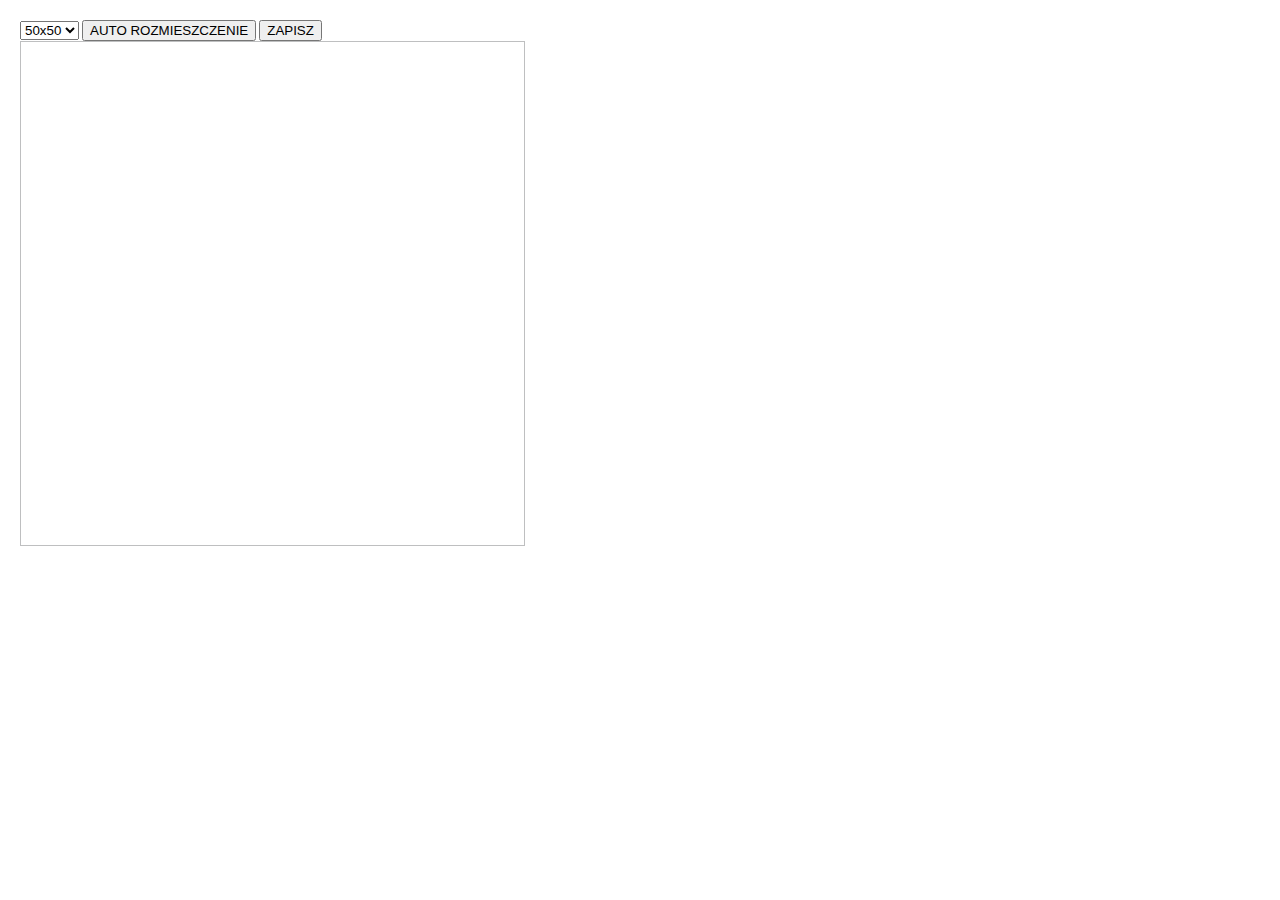
==== index.html @ 1fe4a4ad "init" ====
<!DOCTYPE html>
<html>
<head>
	<title>SPRITER</title>
	<meta charset="utf-8" />
	<link rel="stylesheet" type="text/css" href="static/css/all.css">
	<script type="text/javascript" src="static/js/jquery-1.9.0.min.js"></script>
	<script type="text/javascript" src="static/js/jquery-ui-1.10.0.custom.min.js"></script>
	<script type="text/javascript" src="static/js/app.js"></script>
</head>
<body>
<div id="toolbar">
	<select id="grid-box-size">
		<option value="15">15x15</option>
		<option value="25">25x25</option>
		<option value="30">30x30</option>
		<option value="40">40x40</option>
		<option value="50" selected>50x50</option>
		<option value="65">64x64</option>
	</select>
	<button id="btn-auto">AUTO ROZMIESZCZENIE</button>
	<button id="btn-save">ZAPISZ</button>
</div>
<div style="width:501px; height:501px; float:left;" id="canvas-box">
	<canvas id="canvas" width="501" height="501"></canvas>
</div>
<div style="float:left; margin-left:10px; display:none;">
	CSS:<br />
	<textarea id="css-code" rows="24" cols="70"></textarea><br>
	<img src="" id="out-sprite"><br>
	<canvas id="canvas-out" width="501" height="501" style="display:none;"></canvas>
</div>

</body></html>
---- static/css/all.css ----
body {margin:20px; padding:0; font-family:verdana; font-size:12px;}

.element {
	position: absolute;
	background-repeat: no-repeat no-repeat;
	border: 1px dotted transparent;
}
.focused {border: 1px dotted red;}

#canvas {border: 1px solid #bebfc0; padding:1px; }
#canvas-box {position: relative; }
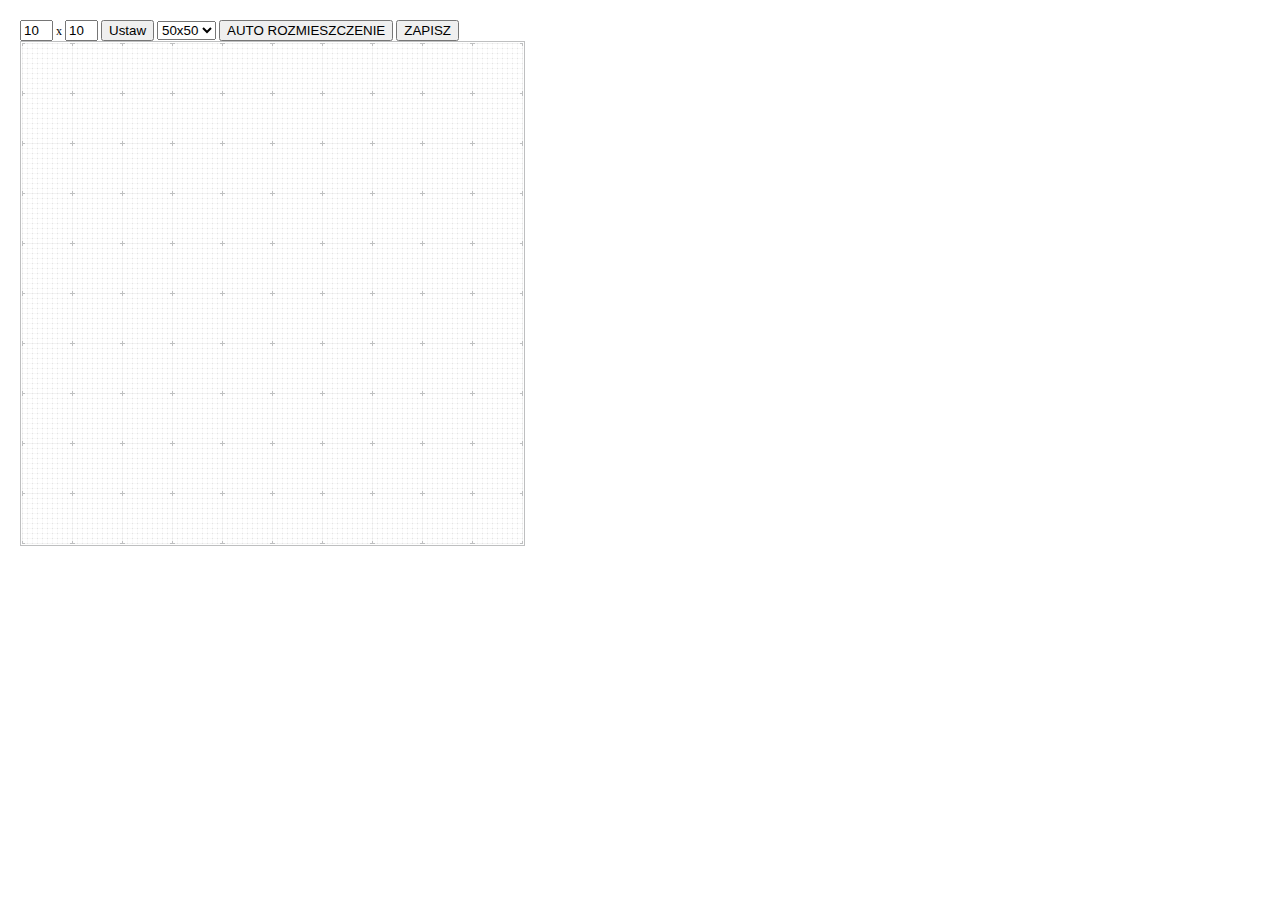
==== commit e9ee36c1: "poprawki + dodatkowe opcje" ====
--- a/index.html
+++ b/index.html
@@ -1,34 +1,37 @@
-<!DOCTYPE html>
-<html>
-<head>
-	<title>SPRITER</title>
-	<meta charset="utf-8" />
-	<link rel="stylesheet" type="text/css" href="static/css/all.css">
-	<script type="text/javascript" src="static/js/jquery-1.9.0.min.js"></script>
-	<script type="text/javascript" src="static/js/jquery-ui-1.10.0.custom.min.js"></script>
-	<script type="text/javascript" src="static/js/app.js"></script>
-</head>
-<body>
-<div id="toolbar">
-	<select id="grid-box-size">
-		<option value="15">15x15</option>
-		<option value="25">25x25</option>
-		<option value="30">30x30</option>
-		<option value="40">40x40</option>
-		<option value="50" selected>50x50</option>
-		<option value="65">64x64</option>
-	</select>
-	<button id="btn-auto">AUTO ROZMIESZCZENIE</button>
-	<button id="btn-save">ZAPISZ</button>
-</div>
-<div style="width:501px; height:501px; float:left;" id="canvas-box">
-	<canvas id="canvas" width="501" height="501"></canvas>
-</div>
-<div style="float:left; margin-left:10px; display:none;">
-	CSS:<br />
-	<textarea id="css-code" rows="24" cols="70"></textarea><br>
-	<img src="" id="out-sprite"><br>
-	<canvas id="canvas-out" width="501" height="501" style="display:none;"></canvas>
-</div>
-
+<!DOCTYPE html>
+<html>
+<head>
+	<title>SPRITER</title>
+	<meta charset="utf-8" />
+	<link rel="stylesheet" type="text/css" href="static/css/all.css">
+	<script type="text/javascript" src="static/js/jquery-1.9.0.min.js"></script>
+	<script type="text/javascript" src="static/js/jquery-ui-1.10.0.custom.min.js"></script>
+	<script type="text/javascript" src="static/js/app.js"></script>
+</head>
+<body>
+<div id="toolbar">
+	<input type="text" size="1" id="size-x" value="10"> x
+	<input type="text" size="1" id="size-y" value="10">
+	<button id="btn-set-size">Ustaw</button>
+	<select id="grid-box-size">
+		<option value="15">15x15</option>
+		<option value="25">25x25</option>
+		<option value="30">30x30</option>
+		<option value="40">40x40</option>
+		<option value="50" selected>50x50</option>
+		<option value="65">64x64</option>
+	</select>
+	<button id="btn-auto">AUTO ROZMIESZCZENIE</button>
+	<button id="btn-save">ZAPISZ</button>
+</div>
+<div style="width:501px; height:501px; float:left;" id="canvas-box">
+	<canvas id="canvas" width="501" height="501"></canvas>
+</div>
+<div style="float:left; margin-left:10px; display:none;">
+	CSS:<br />
+	<textarea id="css-code" rows="24" cols="70"></textarea><br>
+	<img src="" id="out-sprite"><br>
+	<canvas id="canvas-out" width="501" height="501" style="display:none;"></canvas>
+</div>
+
 </body></html>